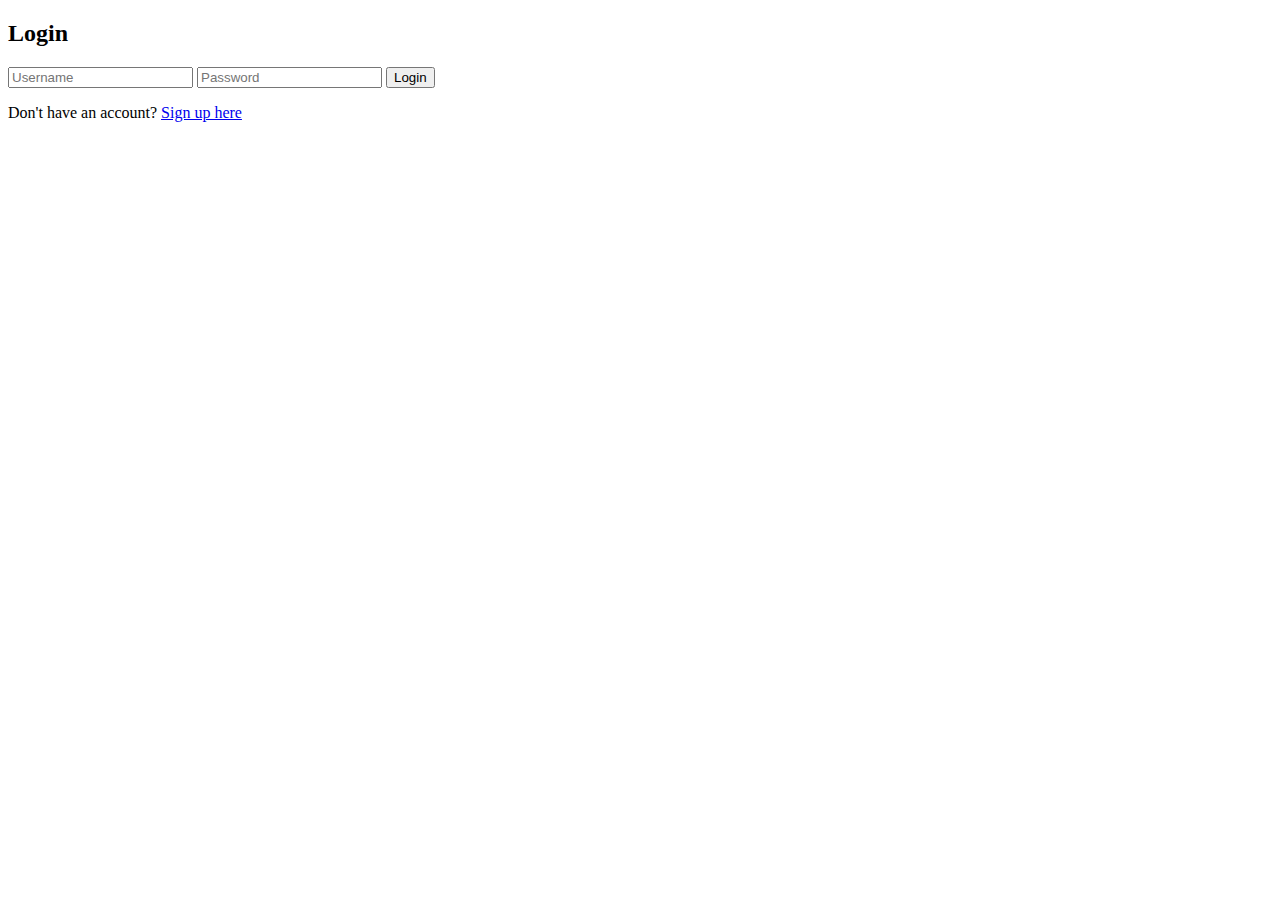
==== public/login.html @ 3c38eb40 "updar" ====
<!DOCTYPE html>
<html lang="en">
<head>
    <meta charset="UTF-8">
    <title>Login</title>
</head>
<body>
    <h2>Login</h2>
    <input type="text" id="loginUsername" placeholder="Username">
    <input type="password" id="loginPassword" placeholder="Password">
    <button onclick="login()">Login</button>
    <p>Don't have an account? <a href="/signup">Sign up here</a></p>

    <script>
        async function login() {
            const username = document.getElementById('loginUsername').value;
            const password = document.getElementById('loginPassword').value;

            const response = await fetch('/login', {
                method: 'POST',
                headers: { 'Content-Type': 'application/json' },
                body: JSON.stringify({ username, password })
            });

            const data = await response.json();
            if (data.token) {
                localStorage.setItem("token", data.token); // Store token
                alert("Login successful! Redirecting to chat...");
                window.location.href = "/"; // Redirect to chat page
            } else {
                alert("Login failed: " + data.error);
            }
        }
    </script>
</body>
</html>
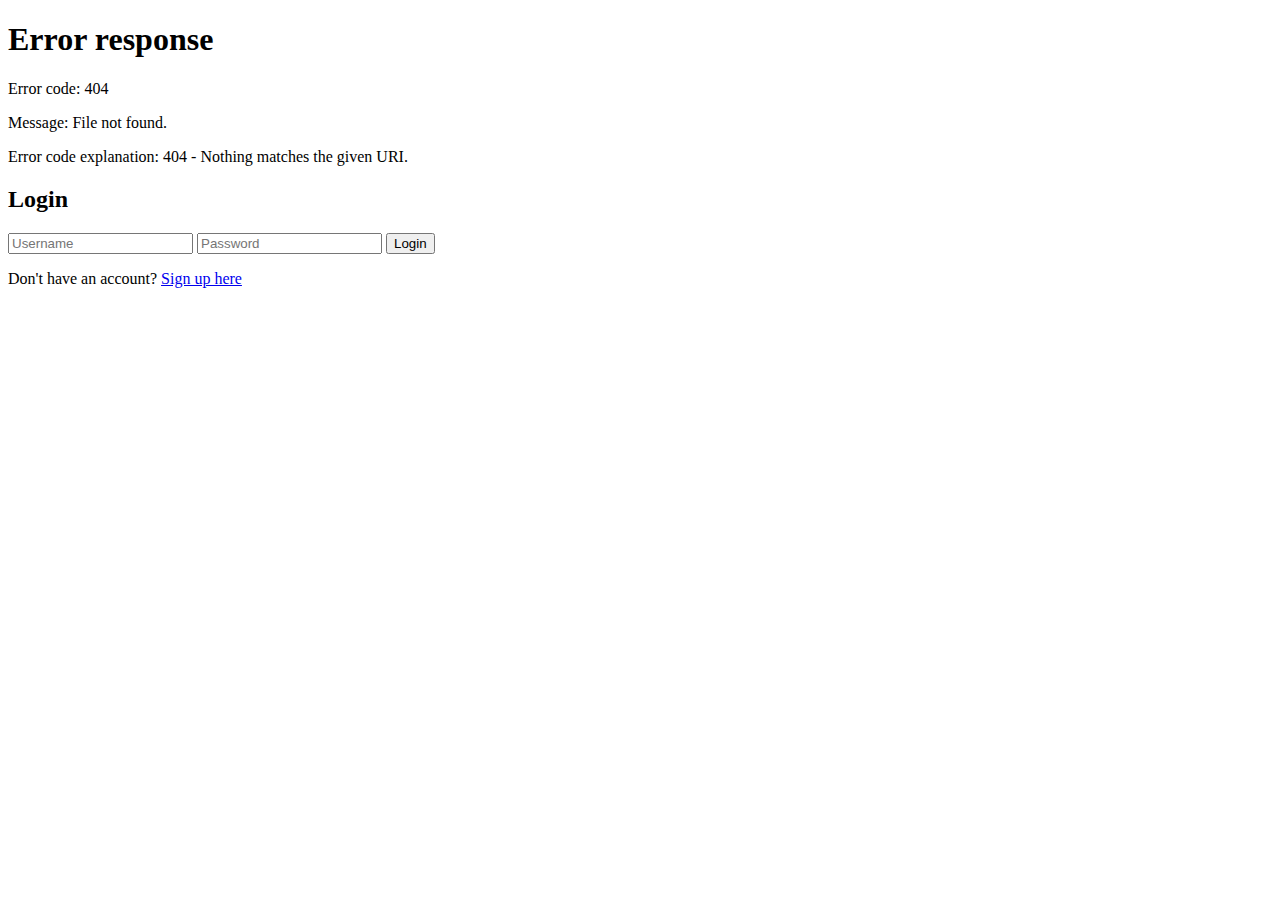
==== commit 7921110f: "added profiles" ====
--- a/public/login.html
+++ b/public/login.html
@@ -5,6 +5,17 @@
     <title>Login</title>
 </head>
 <body>
+    <div id="nav-placeholder"></div>
+
+    <script>
+        fetch('/navbar.html')
+            .then(response => response.text())
+            .then(data => {
+                document.getElementById('nav-placeholder').innerHTML = data;
+            })
+            .catch(error => console.error('Error loading navbar:', error));
+    </script>
+
     <h2>Login</h2>
     <input type="text" id="loginUsername" placeholder="Username">
     <input type="password" id="loginPassword" placeholder="Password">
